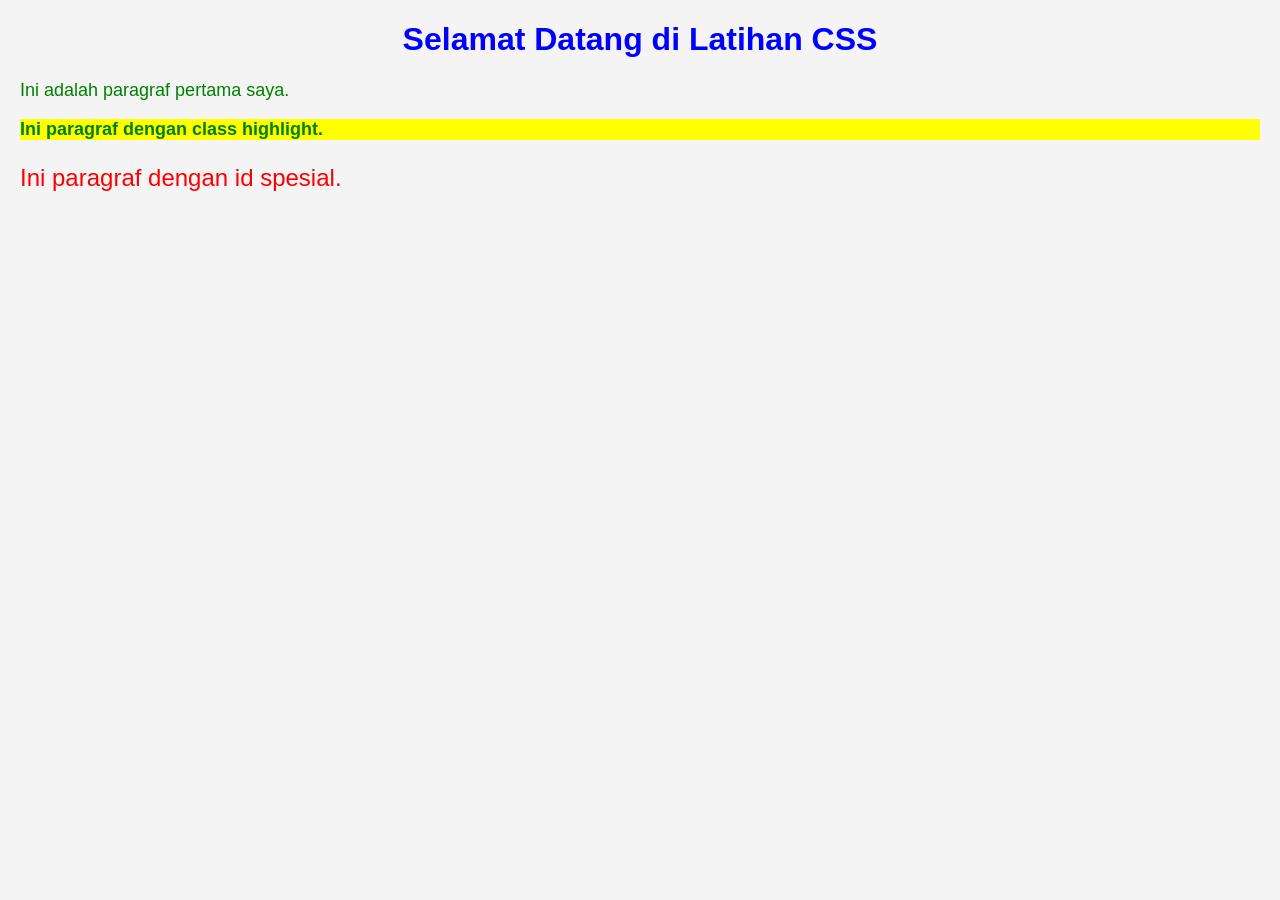
==== index.html @ bf81260a "Proyek awal latihan CSS" ====
<!DOCTYPE html>
<html lang="id">
<head>
    <meta charset="UTF-8">
    <meta name="viewport" content="width=device-width, initial-scale=1.0">
    <title>Latihan CSS</title>
</head>
<head>
    <meta charset="UTF-8">
    <title>Latihan CSS</title>
    <style>
        p {
            color: green;
            font-size: 18px;
        }
    </style>
</head>
<link rel="stylesheet" href="style.css">
<body>
    <h1><h1 style="color: blue; text-align: center;">Selamat Datang di Latihan CSS</h1></h1>
    <p>Ini adalah paragraf pertama saya.</p>
    <p class="highlight">Ini paragraf dengan class highlight.</p>
    <p id="spesial">Ini paragraf dengan id spesial.</p>
</body>
</html>
---- style.css ----
body {
    font-family: Arial, sans-serif;
    background-color: #f4f4f4;
    margin: 20px;
    <div>
    <p>Ini paragraf di dalam div, warnanya ungu.</p>
</div>
}
/* 1. Selector tag: semua elemen <h1> */
h1 {
    color: navy;
    text-align: center;
}

/* 2. Selector class: elemen dengan class="highlight" */
.highlight {
    background-color: yellow;
    font-weight: bold;
}

/* 3. Selector id: elemen dengan id="spesial" */
#spesial {
    color: red;
    font-size: 24px;
}

/* 4. Selector descendant: <p> di dalam <div> */
div p {
    color: purple;
}
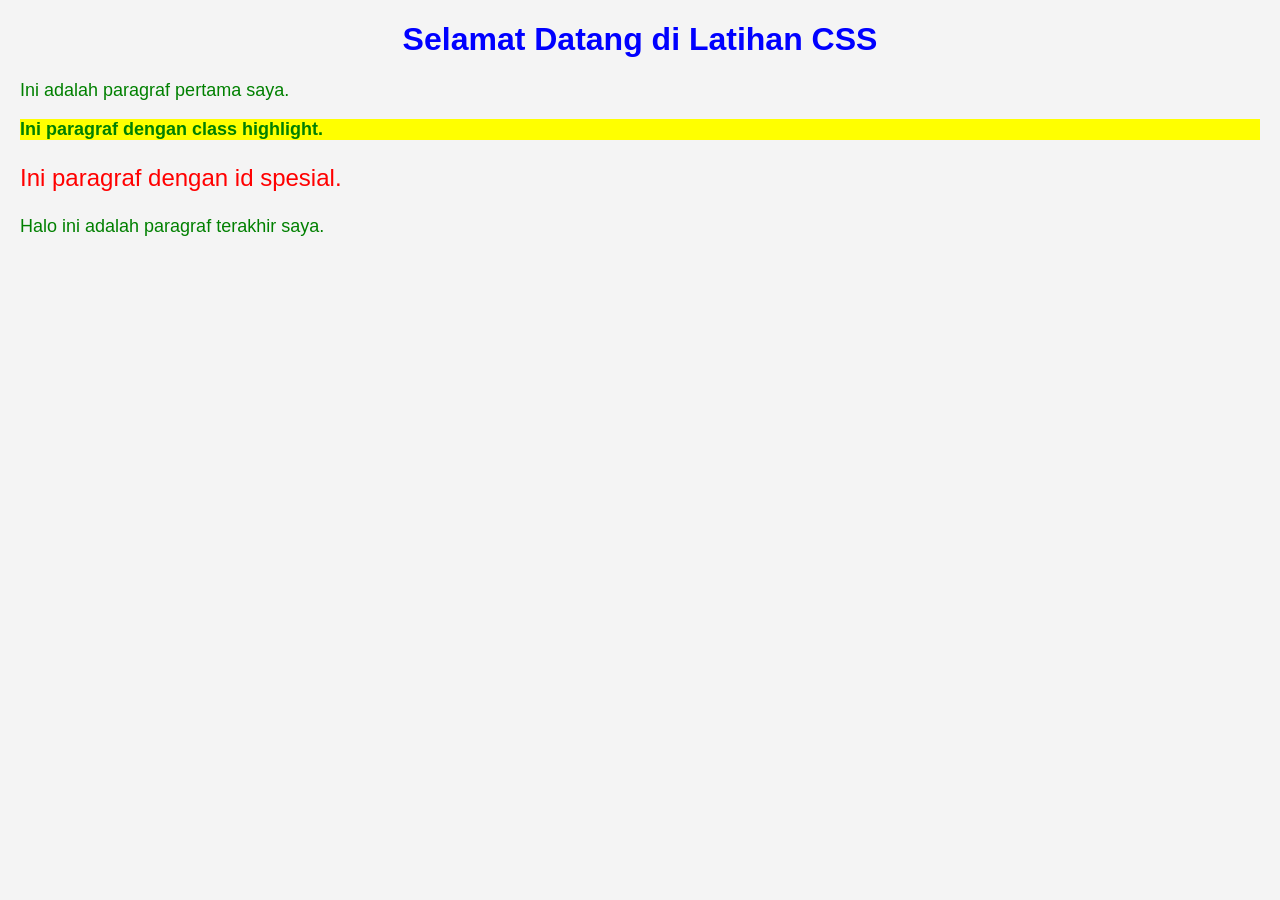
==== commit 7d06cc79: "Menambahkan paragraf baru di index" ====
--- a/index.html
+++ b/index.html
@@ -21,5 +21,6 @@
     <p>Ini adalah paragraf pertama saya.</p>
     <p class="highlight">Ini paragraf dengan class highlight.</p>
     <p id="spesial">Ini paragraf dengan id spesial.</p>
+    <p>Halo ini adalah paragraf terakhir saya.</p>
 </body>
 </html>
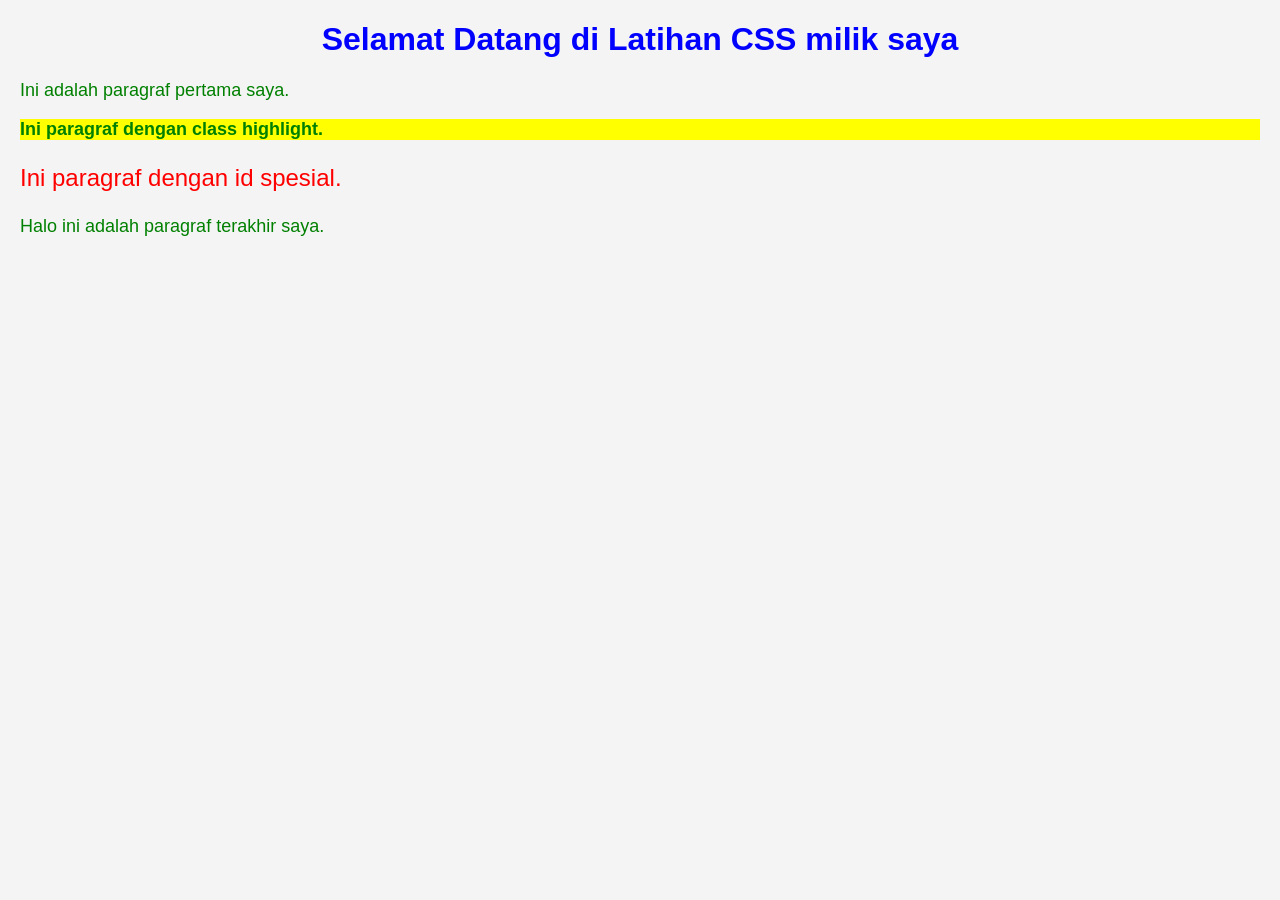
==== commit a55ce2e0: "Update heading text in index.html" ====
--- a/index.html
+++ b/index.html
@@ -17,10 +17,10 @@
 </head>
 <link rel="stylesheet" href="style.css">
 <body>
-    <h1><h1 style="color: blue; text-align: center;">Selamat Datang di Latihan CSS</h1></h1>
+    <h1><h1 style="color: blue; text-align: center;">Selamat Datang di Latihan CSS milik saya</h1></h1>
     <p>Ini adalah paragraf pertama saya.</p>
     <p class="highlight">Ini paragraf dengan class highlight.</p>
     <p id="spesial">Ini paragraf dengan id spesial.</p>
     <p>Halo ini adalah paragraf terakhir saya.</p>
 </body>
-</html>+</html>
